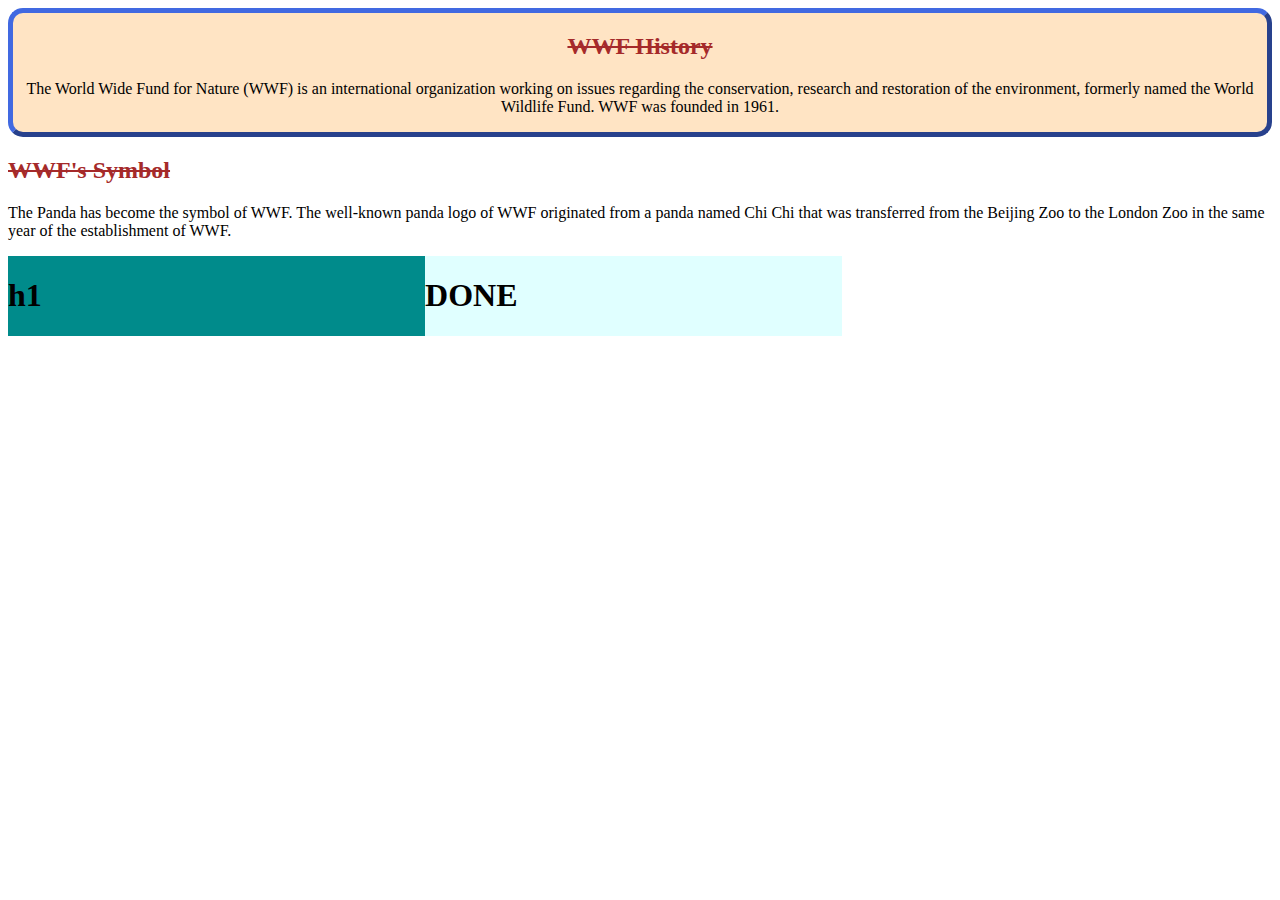
==== index.html @ fedfcf0b "web commit" ====
<!DOCTYPE html>
<html>
<head>
    <meta charset='utf-8'>
    <meta http-equiv='X-UA-Compatible' content='IE=edge'>
    <title>Keshav's BLOG</title>
    <meta name='viewport' content='width=device-width, initial-scale=1'>
    <link rel='stylesheet' type='text/css' media='screen' href='main.css'>
    <script src='main.js'></script>
</head>
<link rel="stylesheet" href="style.css">
<body>
    <section>   
        <div class="trial">
            <h2>WWF History</h2>
            <p>The World Wide Fund for Nature (WWF) is an international organization working on issues regarding the conservation, research and restoration of the environment, formerly named the World Wildlife Fund. WWF was founded in 1961.</p>
        </div>
    </section>
        
    <section>
    <h2>WWF's Symbol</h2>
    <p>The Panda has become the symbol of WWF. The well-known panda logo of WWF originated from a panda named Chi Chi that was transferred from the Beijing Zoo to the London Zoo in the same year of the establishment of WWF.</p>
    </section>
    <section>
        <div class = "row">
            <div class = "column" style="background-color: darkcyan;">
                <h1>    h1    </h1>
            </div>
            <div class = "column" style="background-color: lightcyan;">
                <h1>DONE</h1>
            </div>
        </div>
    </section>
</body>
</html>
---- style.css ----
.trial{
    border: 5px outset royalblue;
    border-radius: 15px;
    background-color: bisque;
    text-align: center;
    border-color: royalblue;
}

h2 {
    color: brown;
    text-decoration: line-through;
}

.column {
    float: left;
    width: 33%;
  }
  
.row:after {
    content: "";
    display: table;
    clear: both;
}
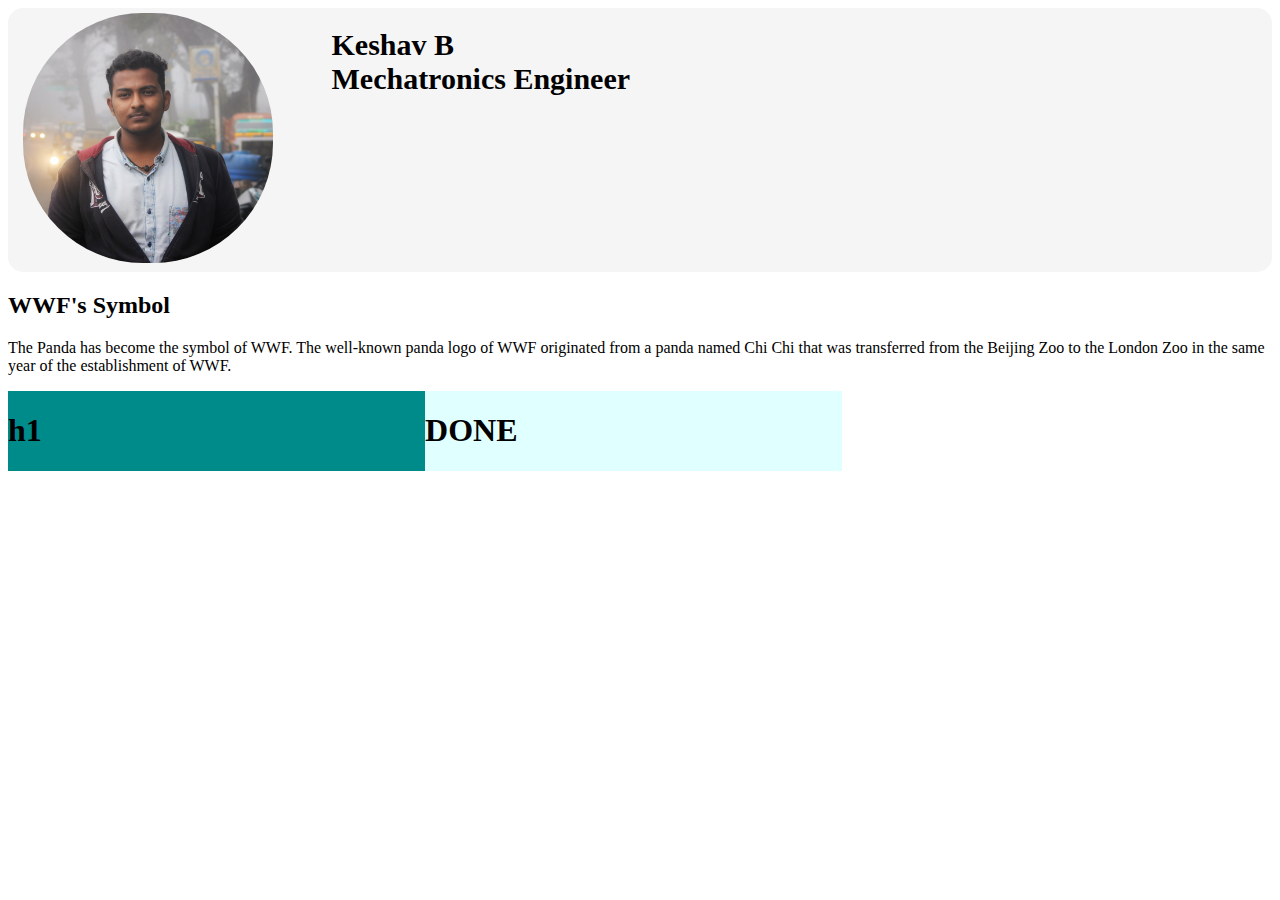
==== commit d0478a69: "Web Commit" ====
--- a/index.html
+++ b/index.html
@@ -11,9 +11,15 @@
 <link rel="stylesheet" href="style.css">
 <body>
     <section>   
-        <div class="trial">
-            <h2>WWF History</h2>
-            <p>The World Wide Fund for Nature (WWF) is an international organization working on issues regarding the conservation, research and restoration of the environment, formerly named the World Wildlife Fund. WWF was founded in 1961.</p>
+        <div class="top" style="background-color: whitesmoke;">
+            <div class="row">
+            <div class="columntop">
+            <img src="Resources/Keshav.jpg" class="image" alt="Keshav">
+            </div>
+            <div class="columntop">
+                <h1 class="topname" style="color: black;">Keshav B<br>Mechatronics Engineer</h1>
+            </div>
+        </div>
         </div>
     </section>
         
--- a/style.css
+++ b/style.css
@@ -1,21 +1,30 @@
-.trial{
-    border: 5px outset royalblue;
+.top{
     border-radius: 15px;
     background-color: bisque;
-    text-align: center;
-    border-color: royalblue;
+    padding-inline-start: 10px;
 }
 
-h2 {
-    color: brown;
-    text-decoration: line-through;
+.image{
+    width: 250px;
+    height: 250px;
+    border-radius: 125px;
+    padding: 5px;
+    border: 2px color black;
 }
 
+.topname{
+    font-size: 30px;
+}
 .column {
     float: left;
     width: 33%;
   }
   
+.columntop {
+float: left;
+width: 25%;
+}
+
 .row:after {
     content: "";
     display: table;
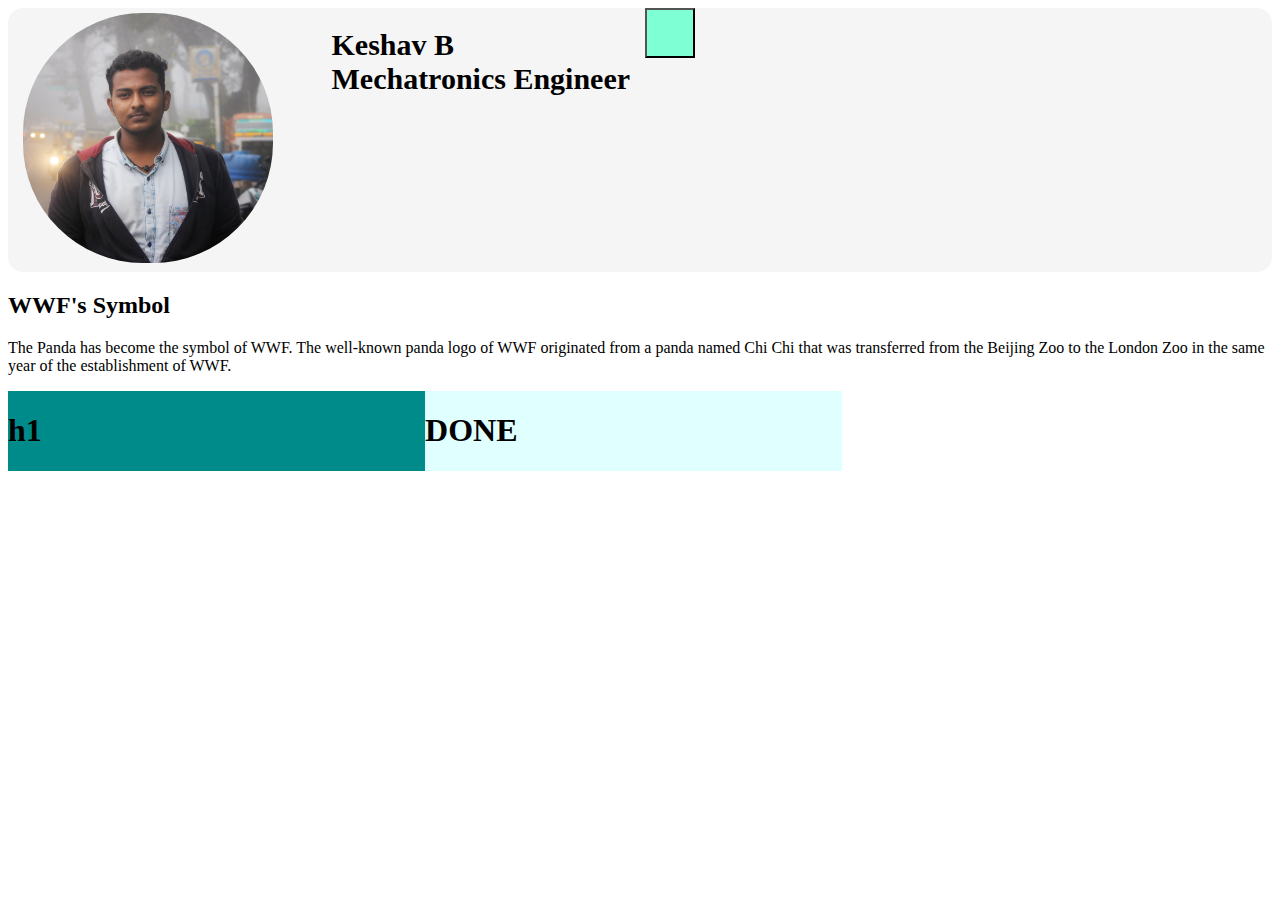
==== commit cd1af0c4: "naskjfbcomkmadjvk" ====
--- a/index.html
+++ b/index.html
@@ -1,41 +1,51 @@
 <!DOCTYPE html>
 <html>
-<head>
-    <meta charset='utf-8'>
-    <meta http-equiv='X-UA-Compatible' content='IE=edge'>
+  <head>
+    <meta charset="utf-8" />
+    <meta http-equiv="X-UA-Compatible" content="IE=edge" />
     <title>Keshav's BLOG</title>
-    <meta name='viewport' content='width=device-width, initial-scale=1'>
-    <link rel='stylesheet' type='text/css' media='screen' href='main.css'>
-    <script src='main.js'></script>
-</head>
-<link rel="stylesheet" href="style.css">
-<body>
-    <section>   
-        <div class="top" style="background-color: whitesmoke;">
-            <div class="row">
-            <div class="columntop">
-            <img src="Resources/Keshav.jpg" class="image" alt="Keshav">
-            </div>
-            <div class="columntop">
-                <h1 class="topname" style="color: black;">Keshav B<br>Mechatronics Engineer</h1>
-            </div>
+    <meta name="viewport" content="width=device-width, initial-scale=1" />
+    <link rel="stylesheet" type="text/css" media="screen" href="main.css" />
+    <script src="test.js"></script>
+  </head>
+  <link rel="stylesheet" href="style.css" />
+  <body>
+    <section>
+      <div class="top" style="background-color: whitesmoke">
+        <div class="row">
+          <div class="columntop">
+            <img src="Resources/Keshav.jpg" class="image" alt="Keshav" />
+          </div>
+          <div class="columntop">
+            <h1 class="topname" style="color: black" id="tit">
+              Keshav B<br />Mechatronics Engineer
+            </h1>
+          </div>
+          <div class="columntop">
+            <button title="FUCK" class="butt" style="background-color: aquamarine;" id="FUCK" onclick="trial()"></button>
+          </div>
         </div>
-        </div>
+      </div>
     </section>
-        
+
     <section>
-    <h2>WWF's Symbol</h2>
-    <p>The Panda has become the symbol of WWF. The well-known panda logo of WWF originated from a panda named Chi Chi that was transferred from the Beijing Zoo to the London Zoo in the same year of the establishment of WWF.</p>
+      <h2>WWF's Symbol</h2>
+      <p>
+        The Panda has become the symbol of WWF. The well-known panda logo of WWF
+        originated from a panda named Chi Chi that was transferred from the
+        Beijing Zoo to the London Zoo in the same year of the establishment of
+        WWF.
+      </p>
     </section>
     <section>
-        <div class = "row">
-            <div class = "column" style="background-color: darkcyan;">
-                <h1>    h1    </h1>
-            </div>
-            <div class = "column" style="background-color: lightcyan;">
-                <h1>DONE</h1>
-            </div>
+      <div class="row">
+        <div class="column" style="background-color: darkcyan">
+          <h1>h1</h1>
         </div>
+        <div class="column" style="background-color: lightcyan">
+          <h1>DONE</h1>
+        </div>
+      </div>
     </section>
-</body>
+  </body>
 </html>--- a/style.css
+++ b/style.css
@@ -3,13 +3,15 @@
     background-color: bisque;
     padding-inline-start: 10px;
 }
-
+.butt{
+    width: 50px;
+    height: 50px;
+}
 .image{
     width: 250px;
     height: 250px;
     border-radius: 125px;
     padding: 5px;
-    border: 2px color black;
 }
 
 .topname{
